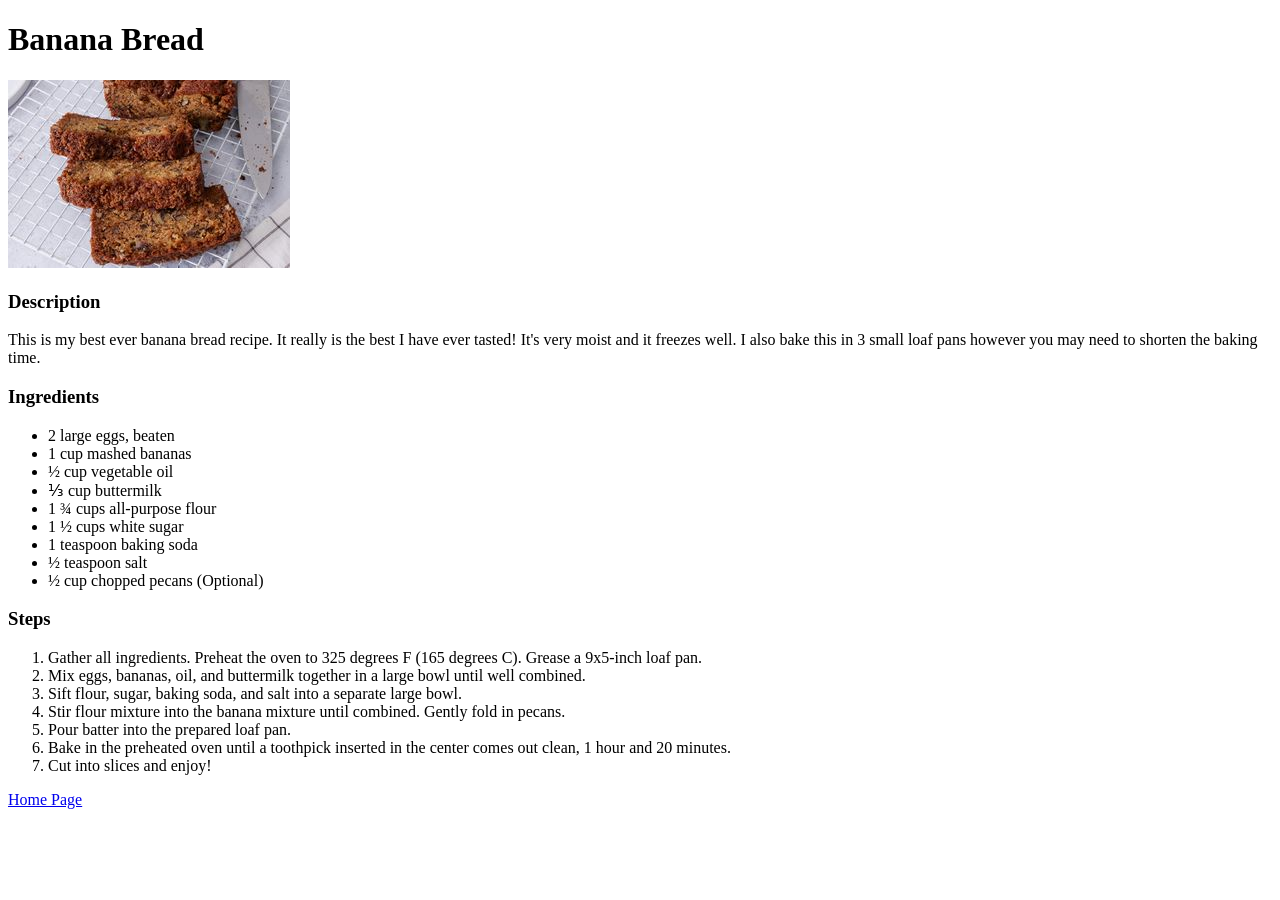
==== recipes/banana bread.html @ cd4a64ad "added three recipe pages" ====
<!DOCTYPE html>
<html lang="en">
<head>
    <meta charset="UTF-8">
    <meta name="viewport" content="width=device-width, initial-scale=1.0">
    <title>Banana Bread</title>
</head>
<body>
    <h1>Banana Bread</h1>
    <img src="/pics/Banana bread.jpg" alt="banana bread">
    <h3>Description</h3>
    <p>This is my best ever banana bread recipe. It really is the best I have ever tasted! It's very moist and it freezes well.
         I also bake this in 3 small loaf pans however you may need to shorten the baking time.</p>

    <h3>Ingredients</h3>
    <ul>
        
<li>2 large eggs, beaten</li>

<li>1 cup mashed bananas</li>

<li>½ cup vegetable oil</li>

<li>⅓ cup buttermilk</li>

<li>1 ¾ cups all-purpose flour</li>

<li>1 ½ cups white sugar</li>

<li>1 teaspoon baking soda</li>

<li>½ teaspoon salt</li>

<li>½ cup chopped pecans (Optional)</li>

    </ul>

    <h3>Steps</h3>
    <ol>
        <li> Gather all ingredients. Preheat the oven to 325 degrees F (165 degrees C). Grease a 9x5-inch loaf pan.</li>
        <li>Mix eggs, bananas, oil, and buttermilk together in a large bowl until well combined. </li>
        <li>Sift flour, sugar, baking soda, and salt into a separate large bowl. </li>
        <li>Stir flour mixture into the banana mixture until combined. Gently fold in pecans.</li>
        <li>Pour batter into the prepared loaf pan. </li>
        <li>Bake in the preheated oven until a toothpick inserted in the center comes out clean, 1 hour and 20 minutes. </li>
        <li>Cut into slices and enjoy!</li>
    </ol>

    <a href="/index.html">Home Page</a>
</body>
</html>
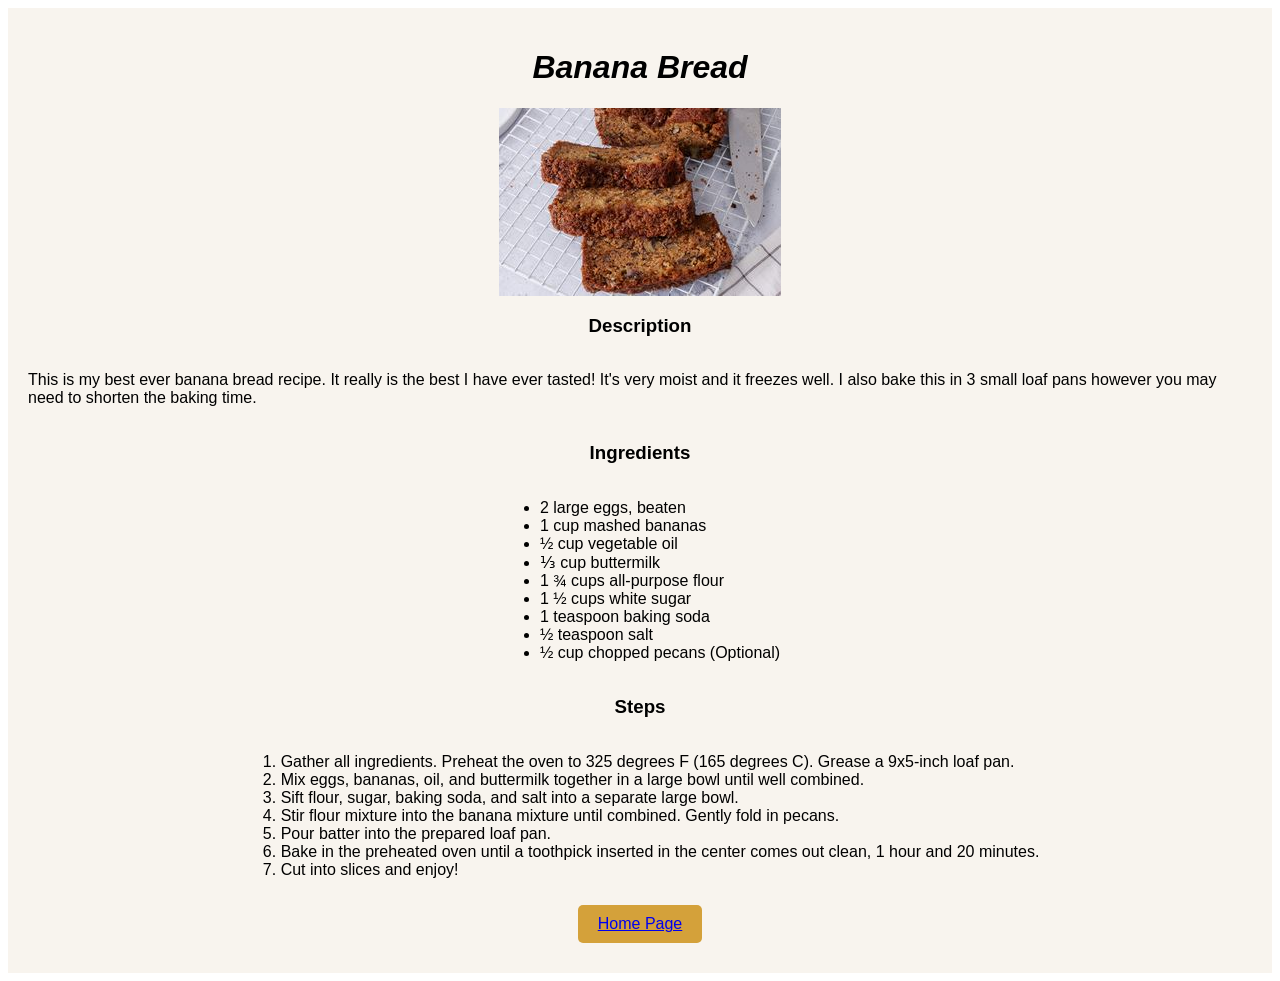
==== commit 9cfcce3e: "added css" ====
--- a/recipes/banana bread.html
+++ b/recipes/banana bread.html
@@ -5,10 +5,12 @@
     <meta charset="UTF-8">
     <meta name="viewport" content="width=device-width, initial-scale=1.0">
     <title>Banana Bread</title>
+    <link rel="stylesheet" href="../styles.css">
 </head>
 <body>
-    <h1>Banana Bread</h1>
-    <img src="/pics/Banana bread.jpg" alt="banana bread">
+ <div class="pages">
+       <h1 class="header">Banana Bread</h1>
+    <img src="../Banana bread.jpg" alt="banana bread">
     <h3>Description</h3>
     <p>This is my best ever banana bread recipe. It really is the best I have ever tasted! It's very moist and it freezes well.
          I also bake this in 3 small loaf pans however you may need to shorten the baking time.</p>
@@ -47,6 +49,8 @@
         <li>Cut into slices and enjoy!</li>
     </ol>
 
-    <a href="/index.html">Home Page</a>
+    <button class="button"><a href="/index.html">Home Page</a></button>
+
+ </div>
 </body>
 </html>
--- a/styles.css
+++ b/styles.css
@@ -0,0 +1,41 @@
+.main{
+    background-color: #f8f4ee;
+    display: flex;
+    flex-direction: column;
+    align-items: center;
+    padding: 20px;
+    text-align: center;
+    font-family: 'Arial', sans-serif;
+    margin: 0px;
+    min-height: 100vh;
+}
+
+.pages{
+    background-color: #f8f4ee;
+    display: flex;
+    flex-direction: column;
+    align-items: center;
+    padding: 20px;
+    
+    font-family: 'Arial', sans-serif;
+    margin: 0px;
+    min-height: 100vh;
+}
+
+.header{
+    font-size :xx-large;
+    font-style: italic;
+    font-weight: bold;
+}
+
+button{
+    background-color: #d4a13a;
+    color: #2b2b2b;
+    border: none;
+    padding: 10px 20px;
+    margin: 10px;
+    cursor: pointer;
+    font-size: medium;
+    border-radius: 5px;
+    text-decoration: none;
+}
